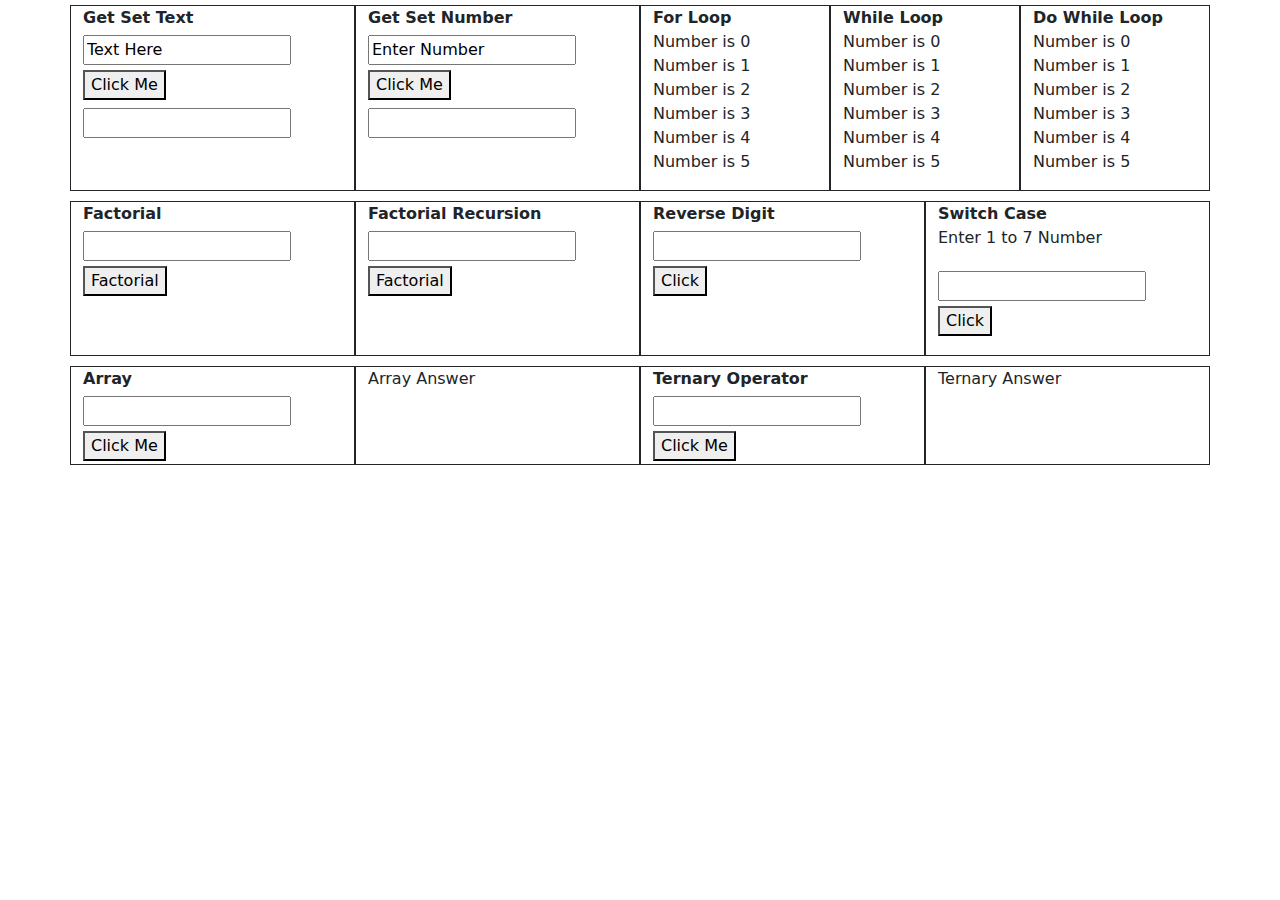
==== JsAndJquery/index.html @ ae30add5 "JsAndJquery" ====
<!DOCTYPE html>
<html>
<head>
	<title></title>
	<script src="js/jquery.js"></script><!-- Jquery Add -->
	<link href="css/bootstrap.min.css" rel="stylesheet"><!-- Css Add -->
	<script src="js/bootstrap.bundle.min.js"></script><!-- Bootstrap js add -->
	<link rel="stylesheet" href="https://cdnjs.cloudflare.com/ajax/libs/font-awesome/4.7.0/css/font-awesome.min.css">
	<link rel="stylesheet" type="text/css" href="css/style.css">
</head>
<body>
<div class="container">
	<div class="row">
<!-- Get And Set -->
		<span class="border border-dark col-3" id="s">
			<label><b>Get Set Text</b></label><br>
			<input type="text" name="" id="txt" value="Get Set Text" /><br>
			<button type="button" onclick="getvalue()">Click Me</button><br>			
			<input type="text" name="" id="txt1">
		</span>
<!-- Get And Set -->
		<span class="border border-dark col-3" id="s">
			<label><b>Get Set Number</b></label><br>
			<input type="text" name="" id="while" value="Get Set Number"><br>
			<button type="button" onclick="getsetnumber()">Click Me</button><br>			
			<input type="text" name="" id="while1">
		</span>
<!--For Loop -->
		<span class="border border-dark col-2" id="s">
			<label><b>For Loop</b></label>
			<p id="forloop"></p>
		</span>
<!--While Loop -->
		<span class="border border-dark col-2" id="s">
			<label><b>While Loop</b></label>
			<p id="demo"></p>
		</span>
<!--Do While Loop -->
		<span class="border border-dark col-2" id="s">
			<label><b>Do While Loop</b></label>
			<p id="doloop"></p>
		</span>
<!-- Factorial -->
		<span class="border border-dark col-3" id="s">
			<label><b>Factorial</b></label><br>
			<input type="text" name="" id="factnumber" class="fact" value=""><br>
			<button type="button" onclick="fact();">Factorial</button>
			<p id="result"></p>
		</span>
<!-- Factorial Recursion -->
		<span class="border border-dark col-3" id="s">
			<label><b>Factorial Recursion</b></label>
			<input type="text" name="" id="factnumberrecursion" class="fact" value=""><br>
			<button type="button" onclick="factrecursion()">Factorial</button>
			<p id="result1"></p>
		</span>
<!-- Reverse Digit -->
		<span class="border border-dark col-3" id="s">
			<label><b>Reverse Digit</b></label><br>	
			<input type="text" name="" id="reversedigit" value=""><br>
			<button type="button" onclick="rd()">Click</button>
			<p id="digitreverse"></p>
		</span>
<!-- Switch Case -->
		<span class="border border-dark col-3" id="s">
			<label><b>Switch Case</b></label>
			<p>Enter 1 to 7 Number</p>	
			<input type="text" name="" id="sc" value=""><br>
			<button type="button" onclick="switchcase();">Click</button>
			<p id="cs"></p>
		</span>
<!-- Array -->
		<span class="border border-dark col-3" id="s">
			<label><b>Array</b></label><br>
			<input type="text" name="" id="arr" value=""><br>
			<button type="button" onclick="array()">Click Me</button><br>
		</span>
		<span class="border border-dark col-3" id="s">
			<label>Array Answer</label>
			<p id="arra"></p>
		</span>
<!-- Array Sorting -->
		
<!-- Ternary Operator -->
		<span class="border border-dark col-3" id="s">
			<label><b>Ternary Operator</b></label>
			<input type="text" name="" id="ternary"><br>
			<button type="button" onclick="ternaryoperator();">Click Me</button><br>
		</span>
		<span class="border border-dark col-3" id="s">
			<label>Ternary Answer</label>
			<p id="operator"></p>
		</span>

	</div>
</div>




















<script>
/*Get Set Value*/
		document.getElementById("txt").value = "Text Here";
		function getvalue()
		{
			var txt = document.getElementById("txt").value;//get value
			document.getElementById("txt1").value = txt;//set value
			//alert(txt);//alert Message	
		}

/*For Loop*/
		var fr = ""; 
		for(var i =0; i<= 5 ; i++)
		{
			fr  +="Number is " + i + "<br>";
			//console.log(i);
			//alert(fr);
		}
		document.getElementById("forloop").innerHTML = fr;

/*Get Set Nubmer*/
		document.getElementById("while").value = "Enter Number";
		function getsetnumber()
		{
			var wh = document.getElementById("while").value;
			document.getElementById("while1").value = wh;
		}
/*While Loop*/
		var tx = ""; 
		var i = 0 ;
		while(i<= 5)
		{
			tx  +="Number is " + i + "<br>";
			//console.log(i);
			i++
		}
		document.getElementById("demo").innerHTML = tx;

/*Do While Loop*/
		var d = ""; 
		var i = 0 ;
		do
		{
			d  +="Number is " + i + "<br>";
			i++;
		}
		while(i<=5);
		document.getElementById("doloop").innerHTML = d;

/*Factorial*/
		function fact()
		{
			var fact = 1, num;
			num = document.getElementById("factnumber").value;
			for(var i=1 ; i<=num ; i++)
			{
				fact = fact * i; //fact = 5 * i // 5 * 1 = 5 
			}
			i = i - 1; //i value increment i = 2 -- i = 2-1
			document.getElementById("result").innerHTML = "The Factorial Number "+  i  + " Is :" + fact ;	
		}
/*Factorial Recursion*/
		function factrecursion()
		{
			var number = document.getElementById("factnumberrecursion").value; /*it is id pass*/
			var fn = fac(number);//Function Create 
			document.getElementById("result1"/*it is id call*/).innerHTML = "The Factorial Of Recursion Number " + number + " is: "+fn; 
		}
		function fac(number)//Function Call
		{
			if(number == 0)//check Factnum is 0 or not 
			{
				return 1;//factNum is 0 then retrun 1
			}
			else
			{
				return number * fac(number - 1);//suppose 5 * fact(5-1)
			}
		}
/*Reverse Digit*/
		function rd()
		{
			var a,no,reverse=0;
			no =document.getElementById("reversedigit").value;
			while(no > 0)
			{
				a = no % 10;
				no =parseInt(no / 10);
				reverse = reverse * 10 + a ; 
			}
			document.getElementById("digitreverse").innerHTML = "Reverse Digit Number " + reverse ;
		}
/*Switch Case*/
		function switchcase()
		{
			var day = parseInt(document.getElementById("sc").value);//Convert int 
			switch(day)//case 1 to 7
			{
				case 1:
					day = "Sunday";
				break;
				case 2:
					day = "Monday";
				break;
				case 3:
					day	= "Tuesday";
				break;
				case 4:
					day = "Wednesday";
				break;
				case 5:
					day = "Thursday";
				break;
				case 6:
					day = "Friday";
				break;
				case 7:
					day = "Saturday";
				break;
				default:
					day = "Please Enter Valid Number";
			}
			document.getElementById("cs").innerHTML = day;
		}
/*Array*/
		function array()
		{
			var sum = "";
			var myarray = document.getElementById("arr").value;
			for(var i = 0 ; i< myarray.length ; i++)
			{
				sum += myarray[i];
			}
			document.getElementById("arra").innerHTML = "Array Element of  "+ " ["+ sum + "] "; 
		}
/*Array Sorting*/
		var myarray = [];		
/*Ternary Operator*/
		function ternaryoperator()
		{
			var hour = new Date().getHours();
			var g ; 
			hour = document.getElementById("ternary").value;
			g = (hour < 18 ) ? "Good Afternoon" : "Good Evening" ;
			document.getElementById("operator").innerHTML = g;
		}


</script>
</body>
</html>
---- JsAndJquery/css/style.css ----
#s
{
	margin-top: 5px;
	margin-bottom: 5px;
}

input
{
	margin-top: 5px;
	margin-bottom: 5px;
}
textarea
{
	margin-top: 5px;
	width: 15%;
	height: 160%;
}
.fact
{
	margin-top: 5px;
	margin-bottom: 5px;
}
button
{
	margin-bottom: 3px;
}
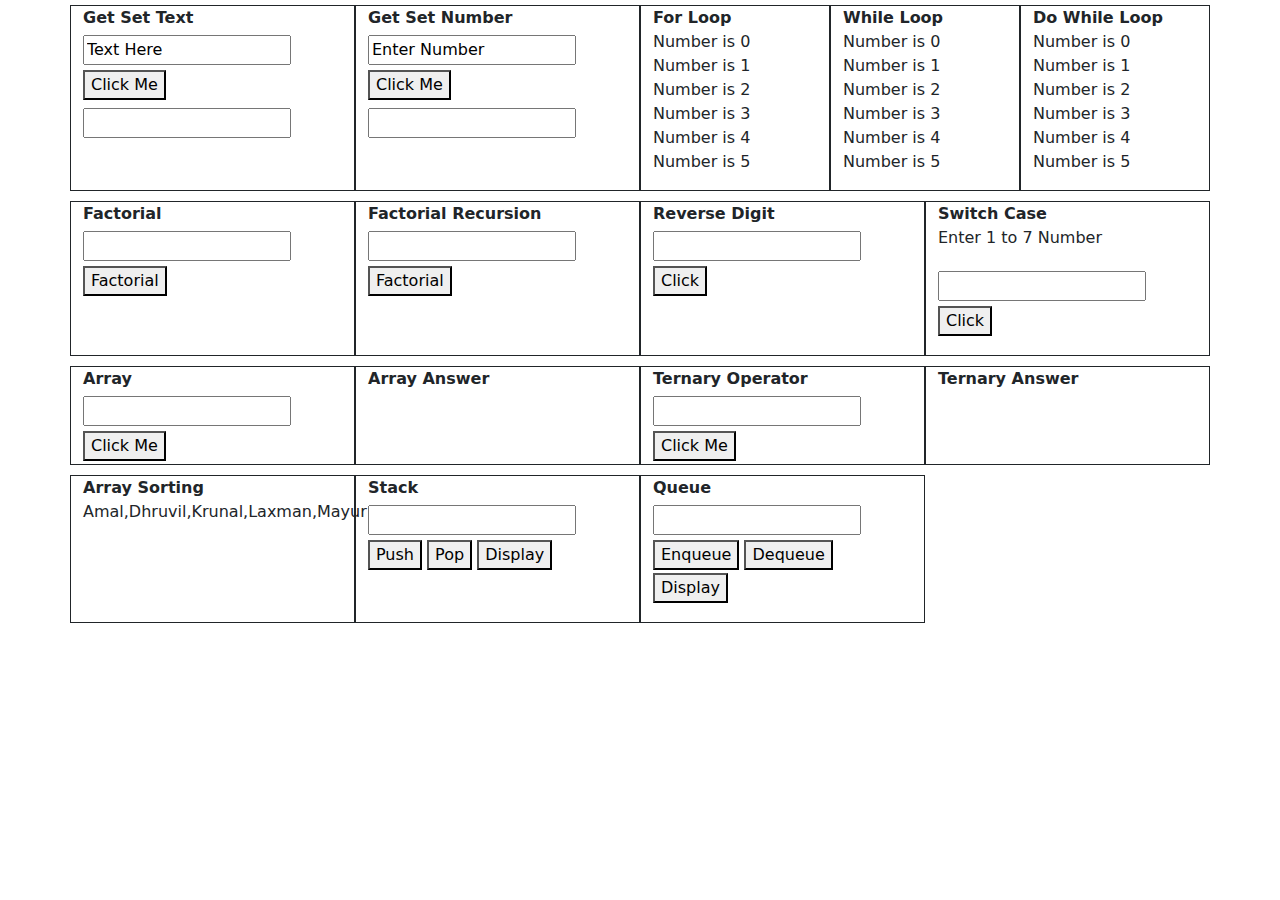
==== commit a4048bf9: "JqueryAndJavascript" ====
--- a/JsAndJquery/index.html
+++ b/JsAndJquery/index.html
@@ -76,10 +76,9 @@
 			<button type="button" onclick="array()">Click Me</button><br>
 		</span>
 		<span class="border border-dark col-3" id="s">
-			<label>Array Answer</label>
+			<label><b>Array Answer</b></label>
 			<p id="arra"></p>
 		</span>
-<!-- Array Sorting -->
 		
 <!-- Ternary Operator -->
 		<span class="border border-dark col-3" id="s">
@@ -88,32 +87,37 @@
 			<button type="button" onclick="ternaryoperator();">Click Me</button><br>
 		</span>
 		<span class="border border-dark col-3" id="s">
-			<label>Ternary Answer</label>
+			<label><b>Ternary Answer</b></label>
 			<p id="operator"></p>
 		</span>
-
+<!-- Array Sorting -->
+		<span class="border border-dark col-3" id="s">
+			<label><b>Array Sorting</b></label>
+			<p id="sortarray"></p>
+		</span>
+<!-- Stack -->
+		<span class="border border-dark col-3" id="s"> 
+			<label><b>Stack</b></label>
+			<input type="text" name="" id="stacktext"><br>
+			<button type="button" id="pushbtn">Push</button>
+			<button type="button" id="popbtn">Pop</button>
+			<button type="button" id="ppdisplaybtn">Display</button>
+			<p id="stackresult"></p>
+		</span>
+<!-- Queue -->
+		<span class="border border-dark col-3" id="s"> 
+			<label><b>Queue</b></label>
+			<input type="text" name="" id="queuetext"><br>
+			<button type="button" id="enqueuebtn">Enqueue</button>
+			<button type="button" id="dequeuebtn">Dequeue</button>
+			<button type="button" id="eddisplaybtn">Display</button>
+			<p id="queueresult"></p>
+		</span>		
 	</div>
 </div>
-
-
-
-
-
-
-
-
-
-
-
-
-
-
-
-
-
-
-
-
+<!---------------------------------------------------------------------------------------------
+-----------------------------------------------------------------------------------------------
+----------------------------------------------------------------------------------------------->
 <script>
 /*Get Set Value*/
 		document.getElementById("txt").value = "Text Here";
@@ -123,7 +127,7 @@
 			document.getElementById("txt1").value = txt;//set value
 			//alert(txt);//alert Message	
 		}
-
+/*-----------------------------------------------------------------------------------------------*/
 /*For Loop*/
 		var fr = ""; 
 		for(var i =0; i<= 5 ; i++)
@@ -133,7 +137,7 @@
 			//alert(fr);
 		}
 		document.getElementById("forloop").innerHTML = fr;
-
+/*-----------------------------------------------------------------------------------------------*/
 /*Get Set Nubmer*/
 		document.getElementById("while").value = "Enter Number";
 		function getsetnumber()
@@ -141,6 +145,7 @@
 			var wh = document.getElementById("while").value;
 			document.getElementById("while1").value = wh;
 		}
+/*-----------------------------------------------------------------------------------------------*/
 /*While Loop*/
 		var tx = ""; 
 		var i = 0 ;
@@ -151,7 +156,7 @@
 			i++
 		}
 		document.getElementById("demo").innerHTML = tx;
-
+/*-----------------------------------------------------------------------------------------------*/
 /*Do While Loop*/
 		var d = ""; 
 		var i = 0 ;
@@ -162,7 +167,7 @@
 		}
 		while(i<=5);
 		document.getElementById("doloop").innerHTML = d;
-
+/*-----------------------------------------------------------------------------------------------*/
 /*Factorial*/
 		function fact()
 		{
@@ -175,6 +180,7 @@
 			i = i - 1; //i value increment i = 2 -- i = 2-1
 			document.getElementById("result").innerHTML = "The Factorial Number "+  i  + " Is :" + fact ;	
 		}
+/*-----------------------------------------------------------------------------------------------*/
 /*Factorial Recursion*/
 		function factrecursion()
 		{
@@ -193,6 +199,7 @@
 				return number * fac(number - 1);//suppose 5 * fact(5-1)
 			}
 		}
+/*-----------------------------------------------------------------------------------------------*/
 /*Reverse Digit*/
 		function rd()
 		{
@@ -206,6 +213,7 @@
 			}
 			document.getElementById("digitreverse").innerHTML = "Reverse Digit Number " + reverse ;
 		}
+/*-----------------------------------------------------------------------------------------------*/
 /*Switch Case*/
 		function switchcase()
 		{
@@ -238,6 +246,7 @@
 			}
 			document.getElementById("cs").innerHTML = day;
 		}
+/*-----------------------------------------------------------------------------------------------*/		
 /*Array*/
 		function array()
 		{
@@ -249,8 +258,16 @@
 			}
 			document.getElementById("arra").innerHTML = "Array Element of  "+ " ["+ sum + "] "; 
 		}
+/*-----------------------------------------------------------------------------------------------*/
 /*Array Sorting*/
-		var myarray = [];		
+		function arraysorting()
+		{	
+			var myarray = ["Dhruvil" , "Amal" , "Mayur" , "Krunal" , "Laxman"];
+			document.getElementById("sortarray").innerHTML = myarray.sort();
+			//document.getElementById("sortarray").innerHTML = myarray;
+		}
+		arraysorting(); 
+/*-----------------------------------------------------------------------------------------------*/		
 /*Ternary Operator*/
 		function ternaryoperator()
 		{
@@ -260,8 +277,131 @@
 			g = (hour < 18 ) ? "Good Afternoon" : "Good Evening" ;
 			document.getElementById("operator").innerHTML = g;
 		}
-
-
+/*-----------------------------------------------------------------------------------------------*/
+/*Stack */
+		var pushBtnEle = document.getElementById("pushbtn");
+		var popBtnEle = document.getElementById("popbtn");
+		var displayBtnEle = document.getElementById("ppdisplaybtn");
+		var stackresultEle = document.getElementById("stackresult");
+		
+		class Stack // class create 
+		{
+			constructor()// constructor
+			{
+				this.items = [];
+				this.top = 0;
+			}
+		}
+		Stack.prototype.push = function(ele)//push part
+		{
+			this.items[this.top] = ele;
+			this.top += 1; 
+		};
+
+		Stack.prototype.pop = function()//Pop Part
+		{
+			if(this.top === 0)
+			{
+				return "No More Element Was Delete";
+			}
+			tempNum = this.items[this.top - 1];//tempNum = (this.items(1,2, 4)) [this.top-1](4-1];
+			this.items.length -= 1;
+			return tempNum; 
+		};
+
+		Stack.prototype.display = function()//Display Part
+		{
+			if(this.top == 0)//If Check top == 0 
+			{
+				return " Stack is Empty";
+			}
+			for(var i = 0 ; i < this.top ; i++)//for loop 
+			{
+				stackresultEle.innerHTML += this.items[i] + " , ";
+			}
+		};
+
+		var stack = new Stack();//Class Stack Value store in var stack
+		displayBtnEle.addEventListener("click" , function()
+		{
+			stackresultEle.innerHTML = "Stack Element :" ;
+			stack.display();//call display funtion 
+		});
+
+		pushBtnEle.addEventListener("click" , function()
+		{
+			var element = document.getElementById("stacktext").value;
+			stackresultEle.innerHTML = element + " Is Pushed to Stack";
+			stack.push(element);//call push function of element 
+		});
+		popBtnEle.addEventListener("click" , function()
+		{
+			stackresultEle.innerHTML = stack.pop() + " is Popped From the Stack";
+		});
+
+/*-----------------------------------------------------------------------------------------------*/
+/*Queue*/
+		var enqueuebtnEle = document.getElementById("enqueuebtn");
+		var dequeuebtnEle = document.getElementById("dequeuebtn");
+		var displayBtnEle = document.getElementById("eddisplaybtn");
+		var queueresultEle = document.getElementById("queueresult");
+
+		class Queue
+		{
+			constructor()
+			{
+				this.items = [];
+				this.top = 0 ;
+			}
+		}
+
+		Queue.prototype.enqueue = function(ele)
+		{
+			this.items[this.top] = ele ;
+			this.top = this.top + 1;
+		};
+
+		Queue.prototype.dequeue = function()
+		{
+			if (this.top === 0)
+			{
+				return " No More Element To Remove";
+			}
+			tempNum = this.items[0];
+			this.top = this.top - 1;
+			return tempNum; 
+		};
+
+		Queue.prototype.display = function()
+		{
+			if(this.top == 0)
+			{
+				return " Stack is Empty";
+			}
+			for(var i = 0 ; i < this.top ; i++)
+			{
+				queueresultEle.innerHTML += this.items[i] + ",";
+			}
+		};
+
+		var queue = new Queue();
+		displayBtnEle.addEventListener("click", function() 
+		{
+      		queueresultEle.innerHTML = "Queue Element :";
+      		queue.display();
+   		});
+
+		enqueuebtnEle.addEventListener("click" , function()
+		{
+			var element = document.getElementById("queuetext").value;
+			queueresultEle.innerHTML = element + " Is Added to Queue";
+			queue.enqueue(element);
+		});
+
+		dequeuebtnEle.addEventListener("click" , function()
+		{
+			queueresultEle.innerHTML = queue.dequeue() + " Is Removed From the First Of Queue";
+		});
 </script>
 </body>
 </html>